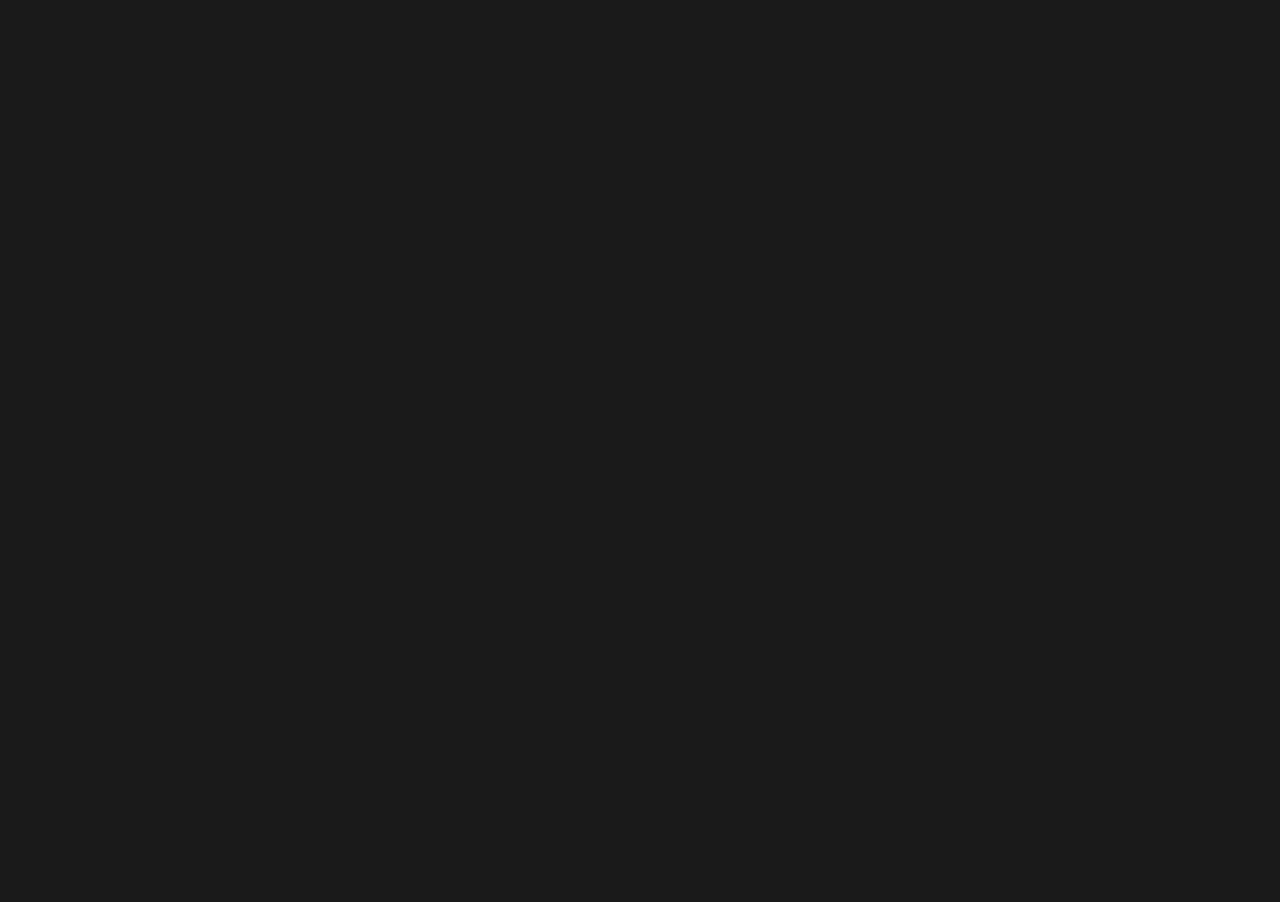
==== Raw/Container/index.html @ b0db199f "xyz" ====
<html>

    <head>
        <title>Title Of Page</title>
        <link rel="icon" sizes="512x512" href="res/favicon.png">
        <link rel="stylesheet" href="https://cdn.statically.io/gh/GsLibrary/Library/main/Style.css">
        <link rel="stylesheet" href="https://cdn.statically.io/gh/GsLibrary/Library/main/Fonts.css">
        <link rel="stylesheet" href="style.css">
    </head>

    <body>
        <main>
            <!-- Contents Go Here -->
        </main>

        <script src="https://ajax.aspnetcdn.com/ajax/jQuery/jquery-3.7.1.js"></script>
        <script src="https://cdn.statically.io/gh/GsLibrary/Library/main/NewScript.js"></script>
        <script src="https://gslibrary.gavs.xyz/fontawesome"></script>
        <script src="script.js"></script>
    </body>

</html>
---- Raw/Container/style.css ----
/*  
1A1A1A > 2E2E2E > 444444
font-family: 'Onest', sans-serif;
font-family: 'Rubik', sans-serif;
font-family: 'Ubuntu', sans-serif;  
font-family: 'Anton', sans-serif;
font-family: 'Nosifer', sans-serif;
font-family: 'Oswald', sans-serif;
*/

* {
    user-select: none;
    cursor: auto;
}

body {
    background-color: #1A1A1A;
    color: white;
}

main {
    display: block;
    align-items: center;
    text-align: center;
    margin-top: 10px;
}
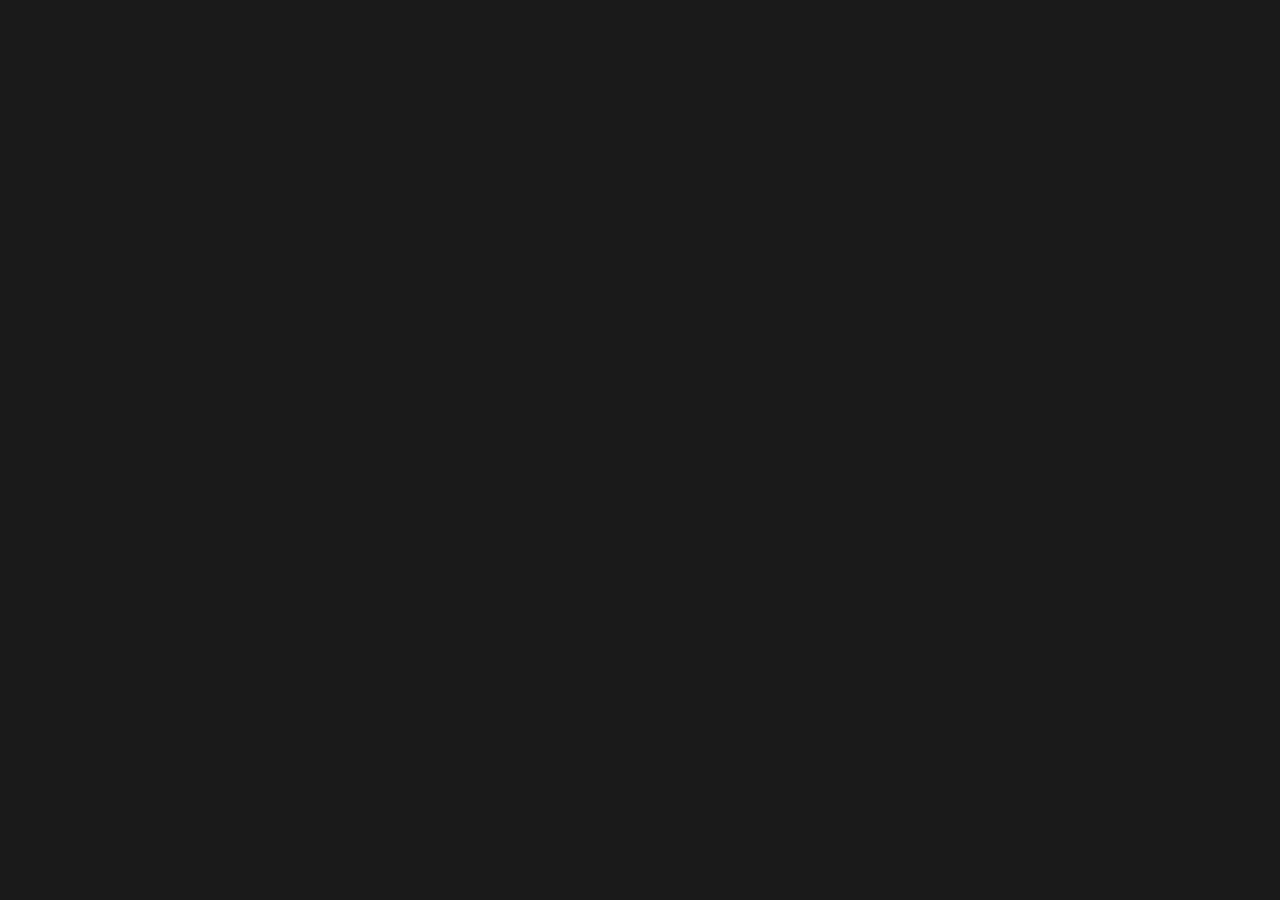
==== commit d74aeb80: "redesigning a bit" ====
--- a/Raw/Container/index.html
+++ b/Raw/Container/index.html
@@ -9,9 +9,8 @@
     </head>
 
     <body>
-        <main>
-            <!-- Contents Go Here -->
-        </main>
+        <!-- Contents Go Here, Use <main></main> For Centered Elements -->
+        <!-- Goto {TBD} To Build Elements To Use For Your Website, With A Live Creation Tool.-->
 
         <script src="https://ajax.aspnetcdn.com/ajax/jQuery/jquery-3.7.1.js"></script>
         <script src="https://cdn.statically.io/gh/GsLibrary/Library/main/NewScript.js"></script>
--- a/Raw/Container/style.css
+++ b/Raw/Container/style.css
@@ -1,12 +1,19 @@
-/*  
-1A1A1A > 2E2E2E > 444444
-font-family: 'Onest', sans-serif;
-font-family: 'Rubik', sans-serif;
-font-family: 'Ubuntu', sans-serif;  
-font-family: 'Anton', sans-serif;
-font-family: 'Nosifer', sans-serif;
-font-family: 'Oswald', sans-serif;
-*/
+/* Color Recommendations */  
+/* Note: First Color Is Darkest, Last One Is Lighest */
+    /* Dark Color Scheme */
+    /* 1A1A1A > 2E2E2E > 444444 */
+
+    /* Light Color Scheme */
+    /* This Has Yet To Be Added */
+
+/* Font's Imported With GsLibrary */
+    /* font-family: 'Onest', sans-serif; */
+    /* font-family: 'Rubik', sans-serif; */
+    /* font-family: 'Ubuntu', sans-serif; */
+    /* font-family: 'Lato', sans-serif; */
+    /* font-family: 'Anton', sans-serif; */
+    /* font-family: 'Oswald', sans-serif; */
+    /* font-family: 'Luckiest Guy', cursive; */
 
 * {
     user-select: none;
